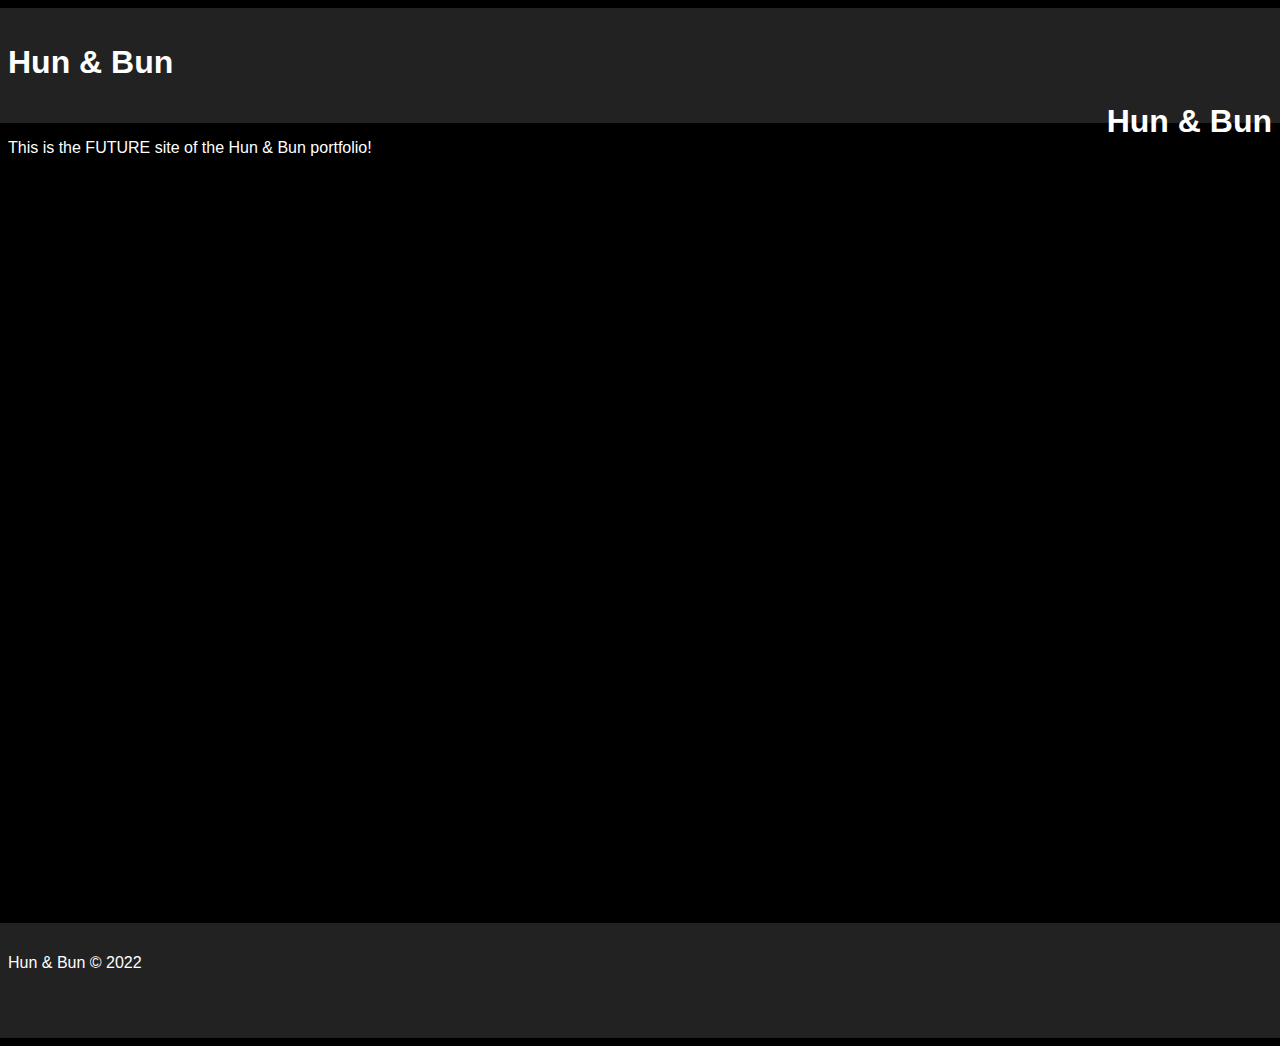
==== index.html @ a484fb5f "Added StyleSheet" ====
<!DOCTYPE html>
<html lang="en">
  <head>
    <meta charset="UTF-8">
    <title>Hun & Bun | Home</title>
    <link rel="stylesheet" href="Stylesheet.css"/>
  </head>
  <body>
    <div class="wrapper" >
      
      <header class="header">
        <div id = title>
          <h1>Hun & Bun</h1>
        </div>
        <div id = test>
          <h1>Hun & Bun</h1>
        </div>
      </header>
      
      <main class="content">
        <div>
          <p>This is the FUTURE site of the Hun & Bun portfolio!</p>
        </div>
      </main>
      
      <footer class="footer">
        <div>
          <p>Hun & Bun © 2022</p>
        </div>
      </footer>
    </div>
  </body>
</html>
---- Stylesheet.css ----
﻿html {
    @import url('https://fonts.googleapis.com/css2?family=Source+Sans+Pro&display=swap');
    font-family: 'Source Sans Pro', sans-serif;
}

.wrapper {
    display: grid;
    grid-template-columns: 1fr 1fr 1fr;
    grid-template-rows: 115px minmax(800px, 1fr) 115px;
}



body {
   
    background-color: black;
    color: white;
}


.header {
    grid-row: 1;
    grid-column: 1 / 4;
    background-color: #222222;
    margin-left: -15px;
    margin-right: -15px;
    padding: 15px;
    color: white;
}

#title {
    grid-row: 1;
    grid-column: 1; !important;
    text-align: left;
}
#test{
    grid-row: 1;
    grid-column: 4; !important;
    text-align: right;
}

.content {
    grid-row: 2;
    grid-column: 1 / 4;
}

.footer{
    grid-row: 3;
    grid-column: 1 / 4;
    background-color: #222222;
    margin-left: -15px;
    margin-right: -15px;
    padding: 15px;
    color: white;
}
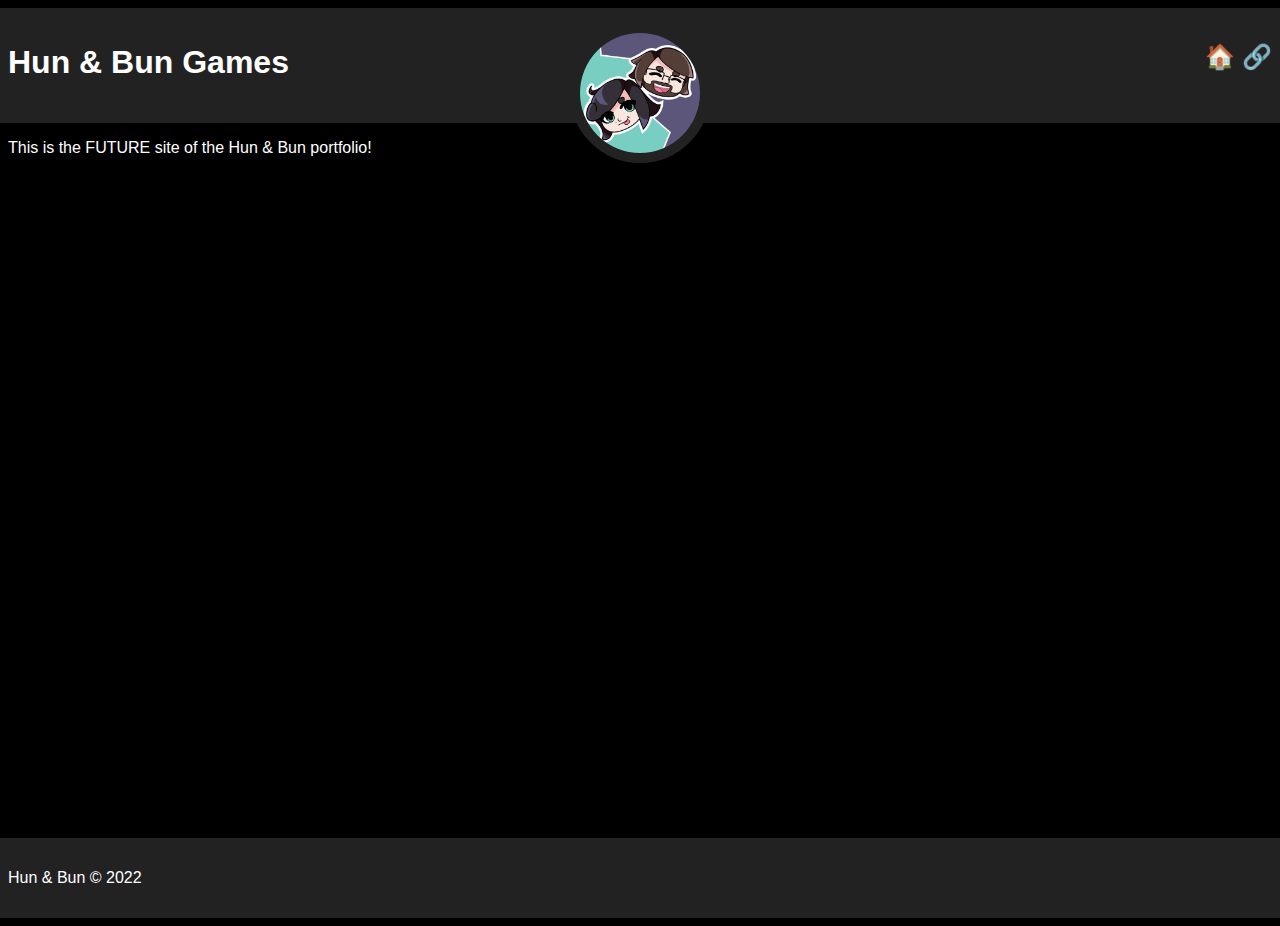
==== commit 206d6fbf: "Header changes" ====
--- a/index.html
+++ b/index.html
@@ -8,26 +8,24 @@
   <body>
     <div class="wrapper" >
       
-      <header class="header">
-        <div id = title>
-          <h1>Hun & Bun</h1>
-        </div>
-        <div id = test>
-          <h1>Hun & Bun</h1>
-        </div>
-      </header>
       
-      <main class="content">
-        <div>
+      <div id = leftHand class="headBanner">
+        <h1>Hun & Bun Games</h1>
+      </div>
+      <div id = middle class = headBanner>
+        <img id="logo" src="logo_400x400.jpg" alt="Logo">
+      </div>
+      <div id = rightHand class="headBanner">
+        <h2><a href="index.html">🏠</a> <a href="index.html">🔗</a></h2>
+      </div>
+      
+        <div class="content">
           <p>This is the FUTURE site of the Hun & Bun portfolio!</p>
         </div>
-      </main>
       
-      <footer class="footer">
-        <div>
+        <div class="footer">
           <p>Hun & Bun © 2022</p>
         </div>
-      </footer>
     </div>
   </body>
 </html> --- a/Stylesheet.css
+++ b/Stylesheet.css
@@ -6,7 +6,8 @@
 .wrapper {
     display: grid;
     grid-template-columns: 1fr 1fr 1fr;
-    grid-template-rows: 115px minmax(800px, 1fr) 115px;
+    grid-template-rows: 115px minmax(600px, 1fr) 115px;
+    
 }
 
 
@@ -17,35 +18,54 @@
     color: white;
 }
 
+a:link { text-decoration: none }
+a:visited { text-decoration: none }
+a:hover { text-decoration: none }
+a:active { text-decoration: none }
 
-.header {
+/* Header stuff */
+.headBanner {
     grid-row: 1;
-    grid-column: 1 / 4;
     background-color: #222222;
     margin-left: -15px;
     margin-right: -15px;
     padding: 15px;
-    color: white;
 }
 
-#title {
-    grid-row: 1;
-    grid-column: 1; !important;
-    text-align: left;
+#leftHand {
+    grid-column: 1;
 }
-#test{
-    grid-row: 1;
-    grid-column: 4; !important;
+#middle{
+    grid-column: 2;
+}
+#logo{
+    display: block;
+    margin: auto;
+    width: 50%;
+    max-height: 120px;
+    max-width: 120px;
+    border-style: solid;
+    border-width: 10px;
+    border-color: #222222;
+    border-radius: 50%;
+    justify-content: center;
+}
+#rightHand{
+    grid-column: 3;
     text-align: right;
+    
 }
 
+
+/* Body stuff */
 .content {
-    grid-row: 2;
+    grid-row: 2 / 3;
     grid-column: 1 / 4;
 }
 
+/* Footer stuff */
 .footer{
-    grid-row: 3;
+    grid-row: 4;
     grid-column: 1 / 4;
     background-color: #222222;
     margin-left: -15px;
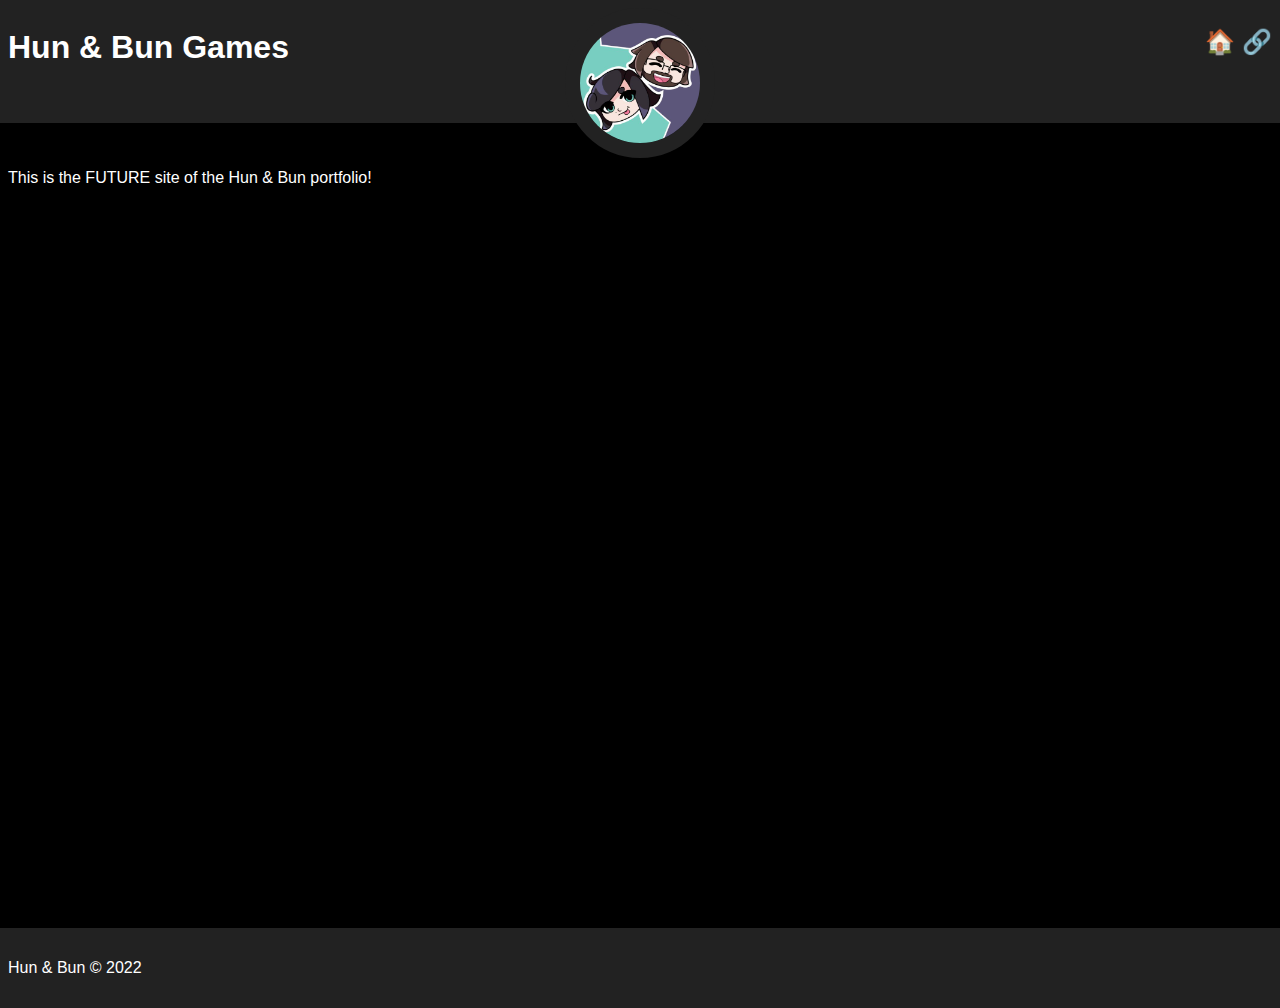
==== commit 0d2a42a1: "Adjustments" ====
--- a/index.html
+++ b/index.html
@@ -2,6 +2,7 @@
 <html lang="en">
   <head>
     <meta charset="UTF-8">
+    <meta name="viewport" content="width=device-width, initial-scale=1.0">
     <title>Hun & Bun | Home</title>
     <link rel="stylesheet" href="Stylesheet.css"/>
   </head>
--- a/Stylesheet.css
+++ b/Stylesheet.css
@@ -7,10 +7,8 @@
     display: grid;
     grid-template-columns: 1fr 1fr 1fr;
     grid-template-rows: 115px minmax(600px, 1fr) 115px;
-    
+    grid-row-gap: 30px    
 }
-
-
 
 body {
    
@@ -27,6 +25,7 @@
 .headBanner {
     grid-row: 1;
     background-color: #222222;
+    margin-top: -15px;
     margin-left: -15px;
     margin-right: -15px;
     padding: 15px;
@@ -45,7 +44,7 @@
     max-height: 120px;
     max-width: 120px;
     border-style: solid;
-    border-width: 10px;
+    border-width: 15px;
     border-color: #222222;
     border-radius: 50%;
     justify-content: center;
@@ -70,6 +69,7 @@
     background-color: #222222;
     margin-left: -15px;
     margin-right: -15px;
+    margin-bottom: -15px;
     padding: 15px;
     color: white;
 }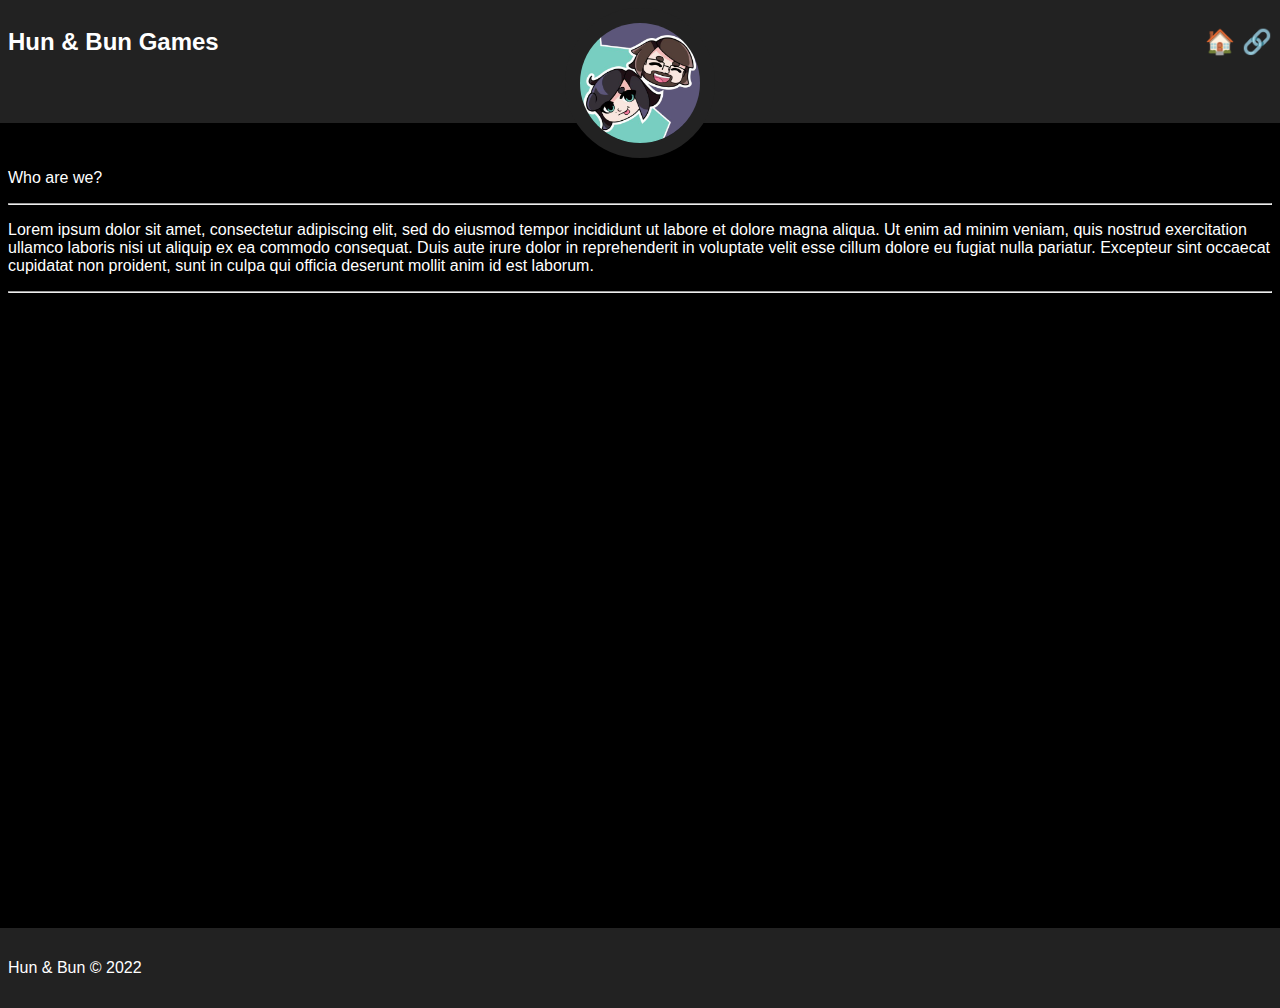
==== commit c20b452e: "More index changes" ====
--- a/index.html
+++ b/index.html
@@ -11,7 +11,7 @@
       
       
       <div id = leftHand class="headBanner">
-        <h1>Hun & Bun Games</h1>
+        <h2>Hun & Bun Games</h2>
       </div>
       <div id = middle class = headBanner>
         <img id="logo" src="logo_400x400.jpg" alt="Logo">
@@ -21,7 +21,12 @@
       </div>
       
         <div class="content">
-          <p>This is the FUTURE site of the Hun & Bun portfolio!</p>
+          <article>
+            <p>Who are we?</p>
+            <hr/>
+            <p>Lorem ipsum dolor sit amet, consectetur adipiscing elit, sed do eiusmod tempor incididunt ut labore et dolore magna aliqua. Ut enim ad minim veniam, quis nostrud exercitation ullamco laboris nisi ut aliquip ex ea commodo consequat. Duis aute irure dolor in reprehenderit in voluptate velit esse cillum dolore eu fugiat nulla pariatur. Excepteur sint occaecat cupidatat non proident, sunt in culpa qui officia deserunt mollit anim id est laborum.</p>
+            <hr/>
+          </article>
         </div>
       
         <div class="footer">
--- a/Stylesheet.css
+++ b/Stylesheet.css
@@ -5,10 +5,11 @@
 
 .wrapper {
     display: grid;
-    grid-template-columns: 1fr 1fr 1fr;
+    grid-template-columns: 1fr 1.5fr 1fr;
     grid-template-rows: 115px minmax(600px, 1fr) 115px;
     grid-row-gap: 30px    
 }
+
 
 body {
    
@@ -52,7 +53,6 @@
 #rightHand{
     grid-column: 3;
     text-align: right;
-    
 }
 
 
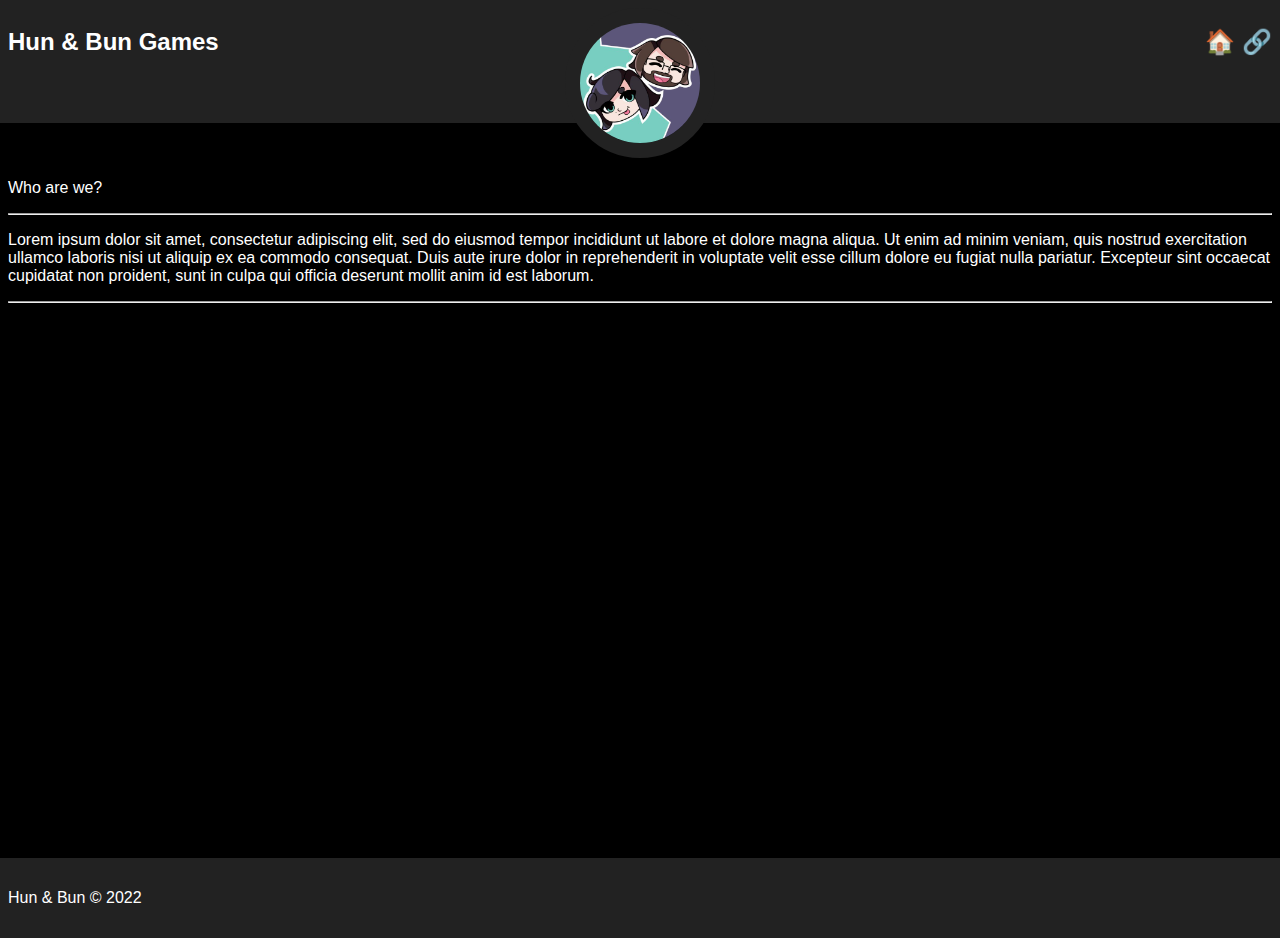
==== commit a708d003: "More changed" ====
--- a/index.html
+++ b/index.html
@@ -9,29 +9,31 @@
   <body>
     <div class="wrapper" >
       
+      <header>
+        <div id = leftHand class="headerComponent">
+          <h2>Hun & Bun Games</h2>
+        </div>
+        <div id = middle class = headerComponent>
+          <img id="logo" src="logo_400x400.jpg" alt="Logo">
+        </div>
+        <div id = rightHand class="headerComponent">
+          <h2><a href="index.html">🏠</a> <a href="index.html">🔗</a></h2>
+        </div>
+      </header>
       
-      <div id = leftHand class="headBanner">
-        <h2>Hun & Bun Games</h2>
-      </div>
-      <div id = middle class = headBanner>
-        <img id="logo" src="logo_400x400.jpg" alt="Logo">
-      </div>
-      <div id = rightHand class="headBanner">
-        <h2><a href="index.html">🏠</a> <a href="index.html">🔗</a></h2>
-      </div>
-      
-        <div class="content">
+        <main class="content">
           <article>
             <p>Who are we?</p>
             <hr/>
             <p>Lorem ipsum dolor sit amet, consectetur adipiscing elit, sed do eiusmod tempor incididunt ut labore et dolore magna aliqua. Ut enim ad minim veniam, quis nostrud exercitation ullamco laboris nisi ut aliquip ex ea commodo consequat. Duis aute irure dolor in reprehenderit in voluptate velit esse cillum dolore eu fugiat nulla pariatur. Excepteur sint occaecat cupidatat non proident, sunt in culpa qui officia deserunt mollit anim id est laborum.</p>
             <hr/>
           </article>
-        </div>
+        </main>
       
-        <div class="footer">
+        <footer class="footer">
           <p>Hun & Bun © 2022</p>
-        </div>
-    </div>
+        </footer>
+      
+      </div>
   </body>
 </html> --- a/Stylesheet.css
+++ b/Stylesheet.css
@@ -5,9 +5,9 @@
 
 .wrapper {
     display: grid;
-    grid-template-columns: 1fr 1.5fr 1fr;
-    grid-template-rows: 115px minmax(600px, 1fr) 115px;
-    grid-row-gap: 30px    
+    grid-template-columns: 1fr;
+    grid-template-rows: 115px minmax(500px, 1fr) 115px;
+    grid-row-gap: 40px    
 }
 
 
@@ -17,19 +17,28 @@
     color: white;
 }
 
+/* Gets rid of old-fashioned underlining on links */
 a:link { text-decoration: none }
 a:visited { text-decoration: none }
 a:hover { text-decoration: none }
 a:active { text-decoration: none }
 
 /* Header stuff */
-.headBanner {
-    grid-row: 1;
+
+header {
+    display: grid;
+    grid-template-columns: 1fr 1.5fr 1fr;
+    grid-template-rows: 1fr;
+    grid-row-gap: 30px;
     background-color: #222222;
     margin-top: -15px;
     margin-left: -15px;
     margin-right: -15px;
     padding: 15px;
+}
+
+.headerComponent {
+    grid-row: 1;
 }
 
 #leftHand {
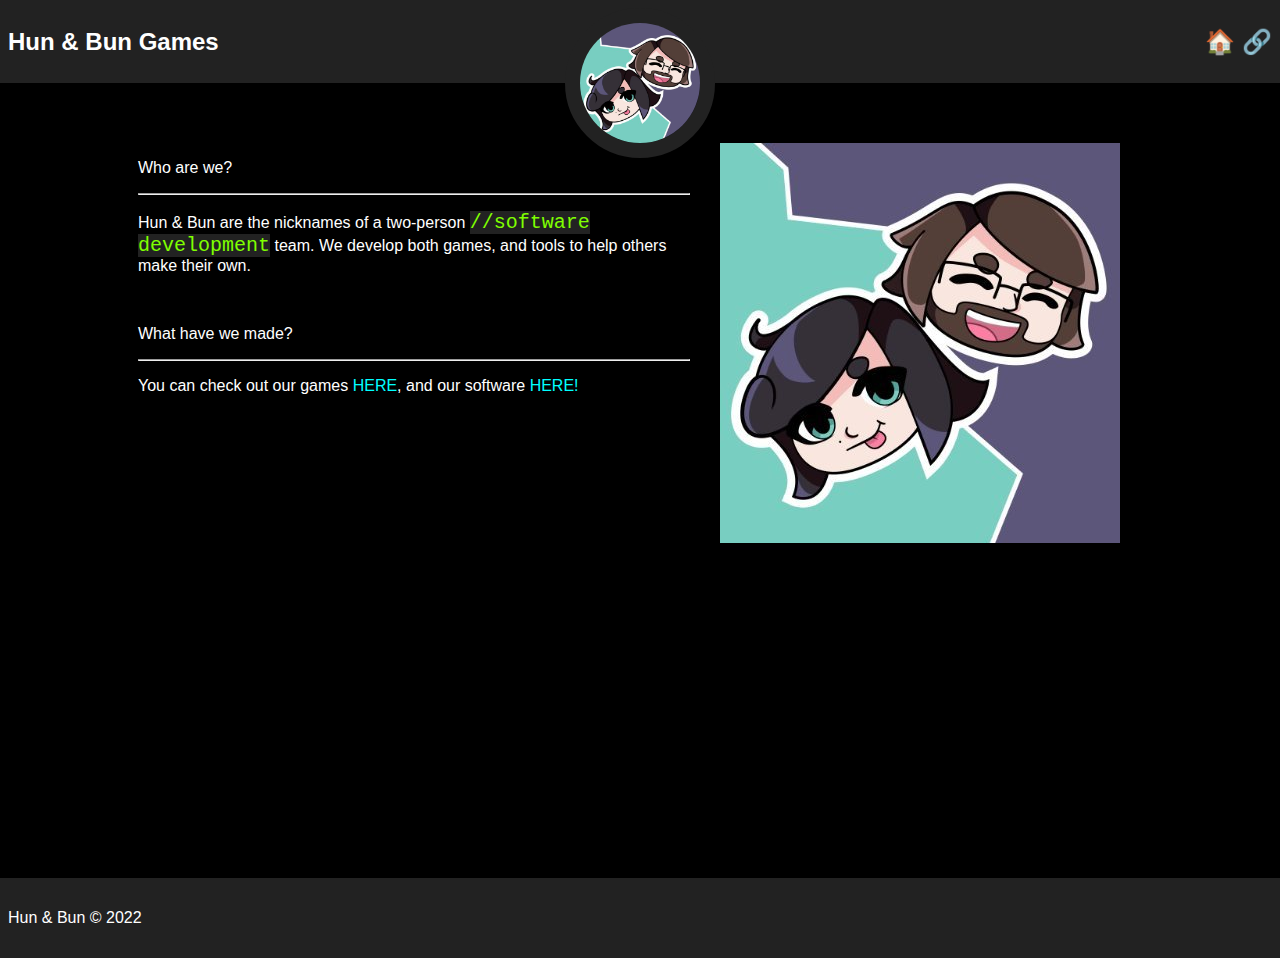
==== commit e3744a94: "Added content" ====
--- a/index.html
+++ b/index.html
@@ -25,9 +25,15 @@
           <article>
             <p>Who are we?</p>
             <hr/>
-            <p>Lorem ipsum dolor sit amet, consectetur adipiscing elit, sed do eiusmod tempor incididunt ut labore et dolore magna aliqua. Ut enim ad minim veniam, quis nostrud exercitation ullamco laboris nisi ut aliquip ex ea commodo consequat. Duis aute irure dolor in reprehenderit in voluptate velit esse cillum dolore eu fugiat nulla pariatur. Excepteur sint occaecat cupidatat non proident, sunt in culpa qui officia deserunt mollit anim id est laborum.</p>
+            <p>Hun & Bun are the nicknames of a two-person <span class="Emphasis">//software development</span> team. We develop both games, and tools to help others make their own.</p>
+            <br/>
+            <p>What have we made?</p>
             <hr/>
+            <p>You can check out our games <a href="https://hun-bun.itch.io/">HERE</a>, and our software <a href="https://github.com/hunandbun">HERE!</a></p>
           </article>
+          <div class="pic">
+            <img src="logo_400x400.jpg" alt="Icon to go beside the paragraph">
+          </div>
         </main>
       
         <footer class="footer">
--- a/Stylesheet.css
+++ b/Stylesheet.css
@@ -1,84 +1,127 @@
 ﻿html {
     @import url('https://fonts.googleapis.com/css2?family=Source+Sans+Pro&display=swap');
     font-family: 'Source Sans Pro', sans-serif;
+    background-color: black;
+    color: white;
+    overflow-x: hidden;
 }
 
+
+/* Full page grid wrapper */
 .wrapper {
     display: grid;
     grid-template-columns: 1fr;
-    grid-template-rows: 115px minmax(500px, 1fr) 115px;
-    grid-row-gap: 40px    
+    grid-template-rows: 75px minmax(500px, 1fr) 115px;
+    grid-row-gap: 60px    
 }
 
+    /* Gets rid of old-fashioned underlining on links */
+    a:link { 
+        text-decoration: none;
+        color: aqua;
+    }
+    a:visited { 
+        text-decoration: none;
+        color: aqua;
+    }
+    a:hover { 
+        text-decoration: none;
+        color: aqua;
+    }
+    a:active { 
+        text-decoration: none;
+        color: aqua;
+    }
+    
+    /* Header stuff */
+    
+    header {
+        /* Header-scoped wrapper */
+        display: grid;
+        grid-template-columns: 1fr 1.5fr 1fr;
+        grid-template-rows: 1fr;
+        grid-row-gap: 30px;
+        
+        /* stylization */
+        background-color: #222222;
+        margin-top: -15px;
+        margin-left: -15px;
+        margin-right: -15px;
+        padding: 15px 15px 15px 15px;
+    }
+    
+        .headerComponent {
+            grid-row: 1;
+        }
+        
+        #leftHand {
+            grid-column: 1;
+            text-align: left;
+        }
+        #middle{
+            grid-column: 2;
+        }
+        #logo{
+            display: block;
+            margin: auto;
+            width: 50%;
+            max-height: 120px;
+            max-width: 120px;
+            border-style: solid;
+            border-width: 15px;
+            border-color: #222222;
+            border-radius: 50%;
+            justify-content: center;
+        }
+        #rightHand{
+            grid-column: 3;
+            text-align: right;
+        }
+    
+    
+    /* Main stuff */
+    
+    .content {
+        grid-row: 2 / 3;
+        grid-column: 1 / 4;
+    } 
 
-body {
-   
-    background-color: black;
-    color: white;
-}
+    main {
+        display: grid;
+        grid-template-columns:100px 1fr 1fr;
+        grid-template-rows: 1fr;
+        grid-column-gap: 30px;
+    }
+    
+    .pic{
+        width: 50%;
+    }
+    
+    article {
+        grid-column: 2;
+    }
+    
 
-/* Gets rid of old-fashioned underlining on links */
-a:link { text-decoration: none }
-a:visited { text-decoration: none }
-a:hover { text-decoration: none }
-a:active { text-decoration: none }
-
-/* Header stuff */
-
-header {
-    display: grid;
-    grid-template-columns: 1fr 1.5fr 1fr;
-    grid-template-rows: 1fr;
-    grid-row-gap: 30px;
-    background-color: #222222;
-    margin-top: -15px;
-    margin-left: -15px;
-    margin-right: -15px;
-    padding: 15px;
-}
-
-.headerComponent {
-    grid-row: 1;
-}
-
-#leftHand {
-    grid-column: 1;
-}
-#middle{
-    grid-column: 2;
-}
-#logo{
-    display: block;
-    margin: auto;
-    width: 50%;
-    max-height: 120px;
-    max-width: 120px;
-    border-style: solid;
-    border-width: 15px;
-    border-color: #222222;
-    border-radius: 50%;
-    justify-content: center;
-}
-#rightHand{
-    grid-column: 3;
-    text-align: right;
-}
-
-
-/* Body stuff */
-.content {
-    grid-row: 2 / 3;
-    grid-column: 1 / 4;
-}
-
-/* Footer stuff */
-.footer{
-    grid-row: 4;
-    grid-column: 1 / 4;
-    background-color: #222222;
-    margin-left: -15px;
-    margin-right: -15px;
-    margin-bottom: -15px;
-    padding: 15px;
-    color: white;
-}+    /* Format stuff */
+    
+    .Emphasis {
+        background-color: #222222;
+        font-family: monospace;
+        font-size: x-large;
+        color: chartreuse;
+    }
+    
+    /* Footer stuff */
+    
+    footer{
+    }
+    .footer{
+        grid-row: 4;
+        grid-column: 1 / 4;
+        background-color: #222222;
+        margin-left: -15px;
+        margin-right: -15px;
+        margin-bottom: -15px;
+        padding: 15px;
+        color: white;
+    }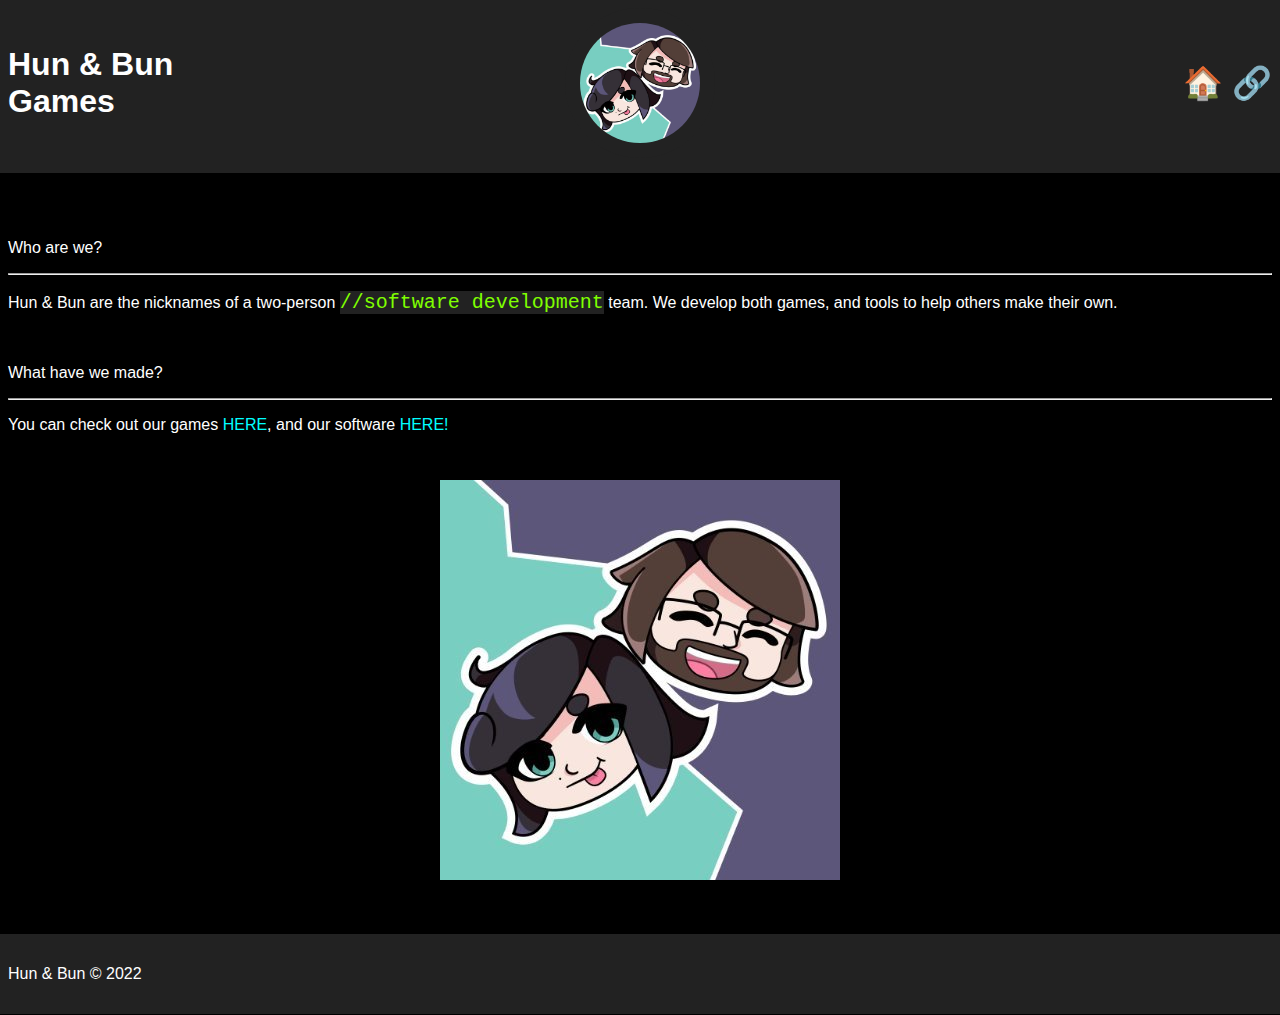
==== commit c38b5bee: "Major architectural update" ====
--- a/index.html
+++ b/index.html
@@ -6,40 +6,38 @@
     <title>Hun & Bun | Home</title>
     <link rel="stylesheet" href="Stylesheet.css"/>
   </head>
-  <body>
-    <div class="wrapper" >
+  <body class="wrapper">
       
       <header>
         <div id = leftHand class="headerComponent">
-          <h2>Hun & Bun Games</h2>
+          <h1>Hun & Bun Games</h1>
         </div>
         <div id = middle class = headerComponent>
           <img id="logo" src="logo_400x400.jpg" alt="Logo">
         </div>
         <div id = rightHand class="headerComponent">
-          <h2><a href="index.html">🏠</a> <a href="index.html">🔗</a></h2>
+          <h1><a href="index.html">🏠</a> <a href="index.html">🔗</a></h1>
         </div>
       </header>
       
-        <main class="content">
-          <article>
-            <p>Who are we?</p>
-            <hr/>
-            <p>Hun & Bun are the nicknames of a two-person <span class="Emphasis">//software development</span> team. We develop both games, and tools to help others make their own.</p>
-            <br/>
-            <p>What have we made?</p>
-            <hr/>
-            <p>You can check out our games <a href="https://hun-bun.itch.io/">HERE</a>, and our software <a href="https://github.com/hunandbun">HERE!</a></p>
-          </article>
-          <div class="pic">
-            <img src="logo_400x400.jpg" alt="Icon to go beside the paragraph">
-          </div>
-        </main>
+      <main class="content">
+        <article>
+          <p>Who are we?</p>
+          <hr/>
+          <p>Hun & Bun are the nicknames of a two-person <span class="Emphasis">//software development</span> team. We develop both games, and tools to help others make their own.</p>
+          <br/>
+          <p>What have we made?</p>
+          <hr/>
+          <p>You can check out our games <a href="https://hun-bun.itch.io/">HERE</a>, and our software <a href="https://github.com/hunandbun">HERE!</a></p>
+        </article>
+        <div class="pic">
+          <img src="logo_400x400.jpg" alt="Icon to go beside the paragraph">
+        </div>
+      </main>
       
-        <footer class="footer">
-          <p>Hun & Bun © 2022</p>
-        </footer>
-      
-      </div>
+      <footer class="footer">
+        <p>Hun & Bun © 2022</p>
+      </footer>
+
   </body>
 </html> --- a/Stylesheet.css
+++ b/Stylesheet.css
@@ -6,13 +6,17 @@
     overflow-x: hidden;
 }
 
+html, body{
+    height: 100%;
+}
+
 
 /* Full page grid wrapper */
 .wrapper {
-    display: grid;
-    grid-template-columns: 1fr;
-    grid-template-rows: 75px minmax(500px, 1fr) 115px;
-    grid-row-gap: 60px    
+    display: flex;
+    flex-wrap: nowrap;
+    flex-direction: column;
+    row-gap: 50px;
 }
 
     /* Gets rid of old-fashioned underlining on links */
@@ -37,10 +41,11 @@
     
     header {
         /* Header-scoped wrapper */
-        display: grid;
-        grid-template-columns: 1fr 1.5fr 1fr;
-        grid-template-rows: 1fr;
-        grid-row-gap: 30px;
+        display: flex;
+        flex-direction: row;
+        flex: initial initial;
+        justify-content: space-between;
+        align-items: center;
         
         /* stylization */
         background-color: #222222;
@@ -49,17 +54,14 @@
         margin-right: -15px;
         padding: 15px 15px 15px 15px;
     }
-    
-        .headerComponent {
-            grid-row: 1;
-        }
         
         #leftHand {
-            grid-column: 1;
+            flex: 1;
+            margin-right: auto;
             text-align: left;
         }
         #middle{
-            grid-column: 2;
+            flex-grow: 2;
         }
         #logo{
             display: block;
@@ -74,7 +76,8 @@
             justify-content: center;
         }
         #rightHand{
-            grid-column: 3;
+            flex: 1;
+            margin-left: auto;
             text-align: right;
         }
     
@@ -82,23 +85,24 @@
     /* Main stuff */
     
     .content {
-        grid-row: 2 / 3;
-        grid-column: 1 / 4;
+        flex: 1 0 auto;
     } 
 
     main {
-        display: grid;
-        grid-template-columns:100px 1fr 1fr;
-        grid-template-rows: 1fr;
-        grid-column-gap: 30px;
+        display: flex;
+        flex-flow: row wrap;
+        justify-content: space-around;
+        align-items: stretch;
+        column-gap: 30px;
+        row-gap: 30px;
     }
     
     .pic{
-        width: 50%;
+        flex-shrink: 2;
     }
     
     article {
-        grid-column: 2;
+        flex-grow: 1;
     }
     
 
@@ -116,8 +120,7 @@
     footer{
     }
     .footer{
-        grid-row: 4;
-        grid-column: 1 / 4;
+        flex-shrink: 0;
         background-color: #222222;
         margin-left: -15px;
         margin-right: -15px;
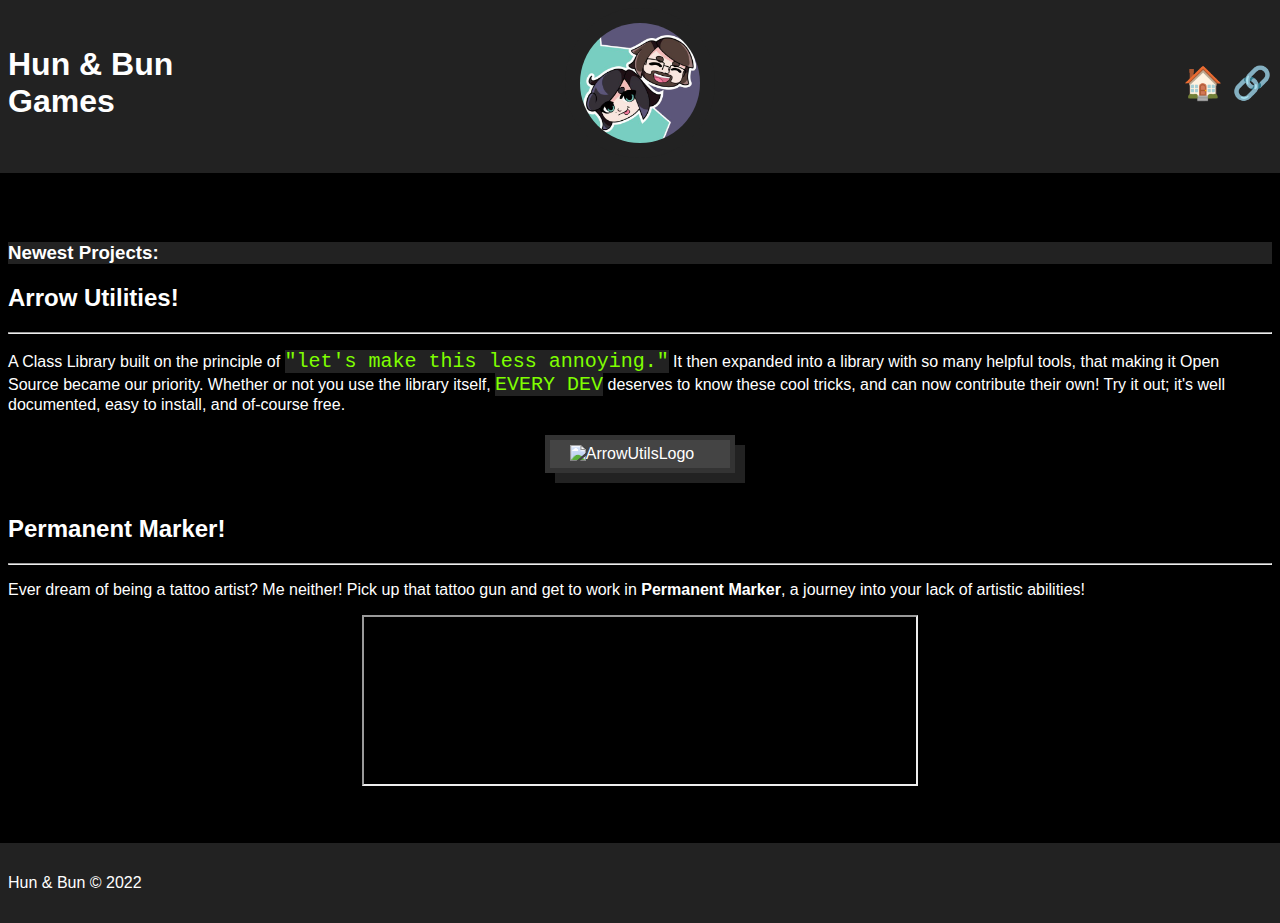
==== commit 3b441804: "Added links page and more" ====
--- a/index.html
+++ b/index.html
@@ -16,23 +16,29 @@
           <img id="logo" src="logo_400x400.jpg" alt="Logo">
         </div>
         <div id = rightHand class="headerComponent">
-          <h1><a href="index.html">🏠</a> <a href="index.html">🔗</a></h1>
+          <h1><a href="index.html">🏠</a> <a href="links.html">🔗</a></h1>
         </div>
       </header>
       
       <main class="content">
         <article>
-          <p>Who are we?</p>
-          <hr/>
-          <p>Hun & Bun are the nicknames of a two-person <span class="Emphasis">//software development</span> team. We develop both games, and tools to help others make their own.</p>
-          <br/>
-          <p>What have we made?</p>
-          <hr/>
-          <p>You can check out our games <a href="https://hun-bun.itch.io/">HERE</a>, and our software <a href="https://github.com/hunandbun">HERE!</a></p>
+          <h3>Newest Projects: </h3>
+          
+          
+          <h2>Arrow Utilities!</h2> <hr/>
+          <p>A Class Library built on the principle of <span class="emphasis">"let's make this less annoying."</span> It then expanded into a library with so many helpful tools, that making it Open Source became our priority. Whether or not you use the library itself, <span class="emphasis">EVERY DEV</span> deserves to know these cool tricks, and can now contribute their own! Try it out; it's well documented, easy to install, and of-course free.</p>
+          <div class="verticalList">
+            <a href="https://github.com/hunandbun/ArrowUtilities" class="linkBox"><img src="https://user-images.githubusercontent.com/26573464/175208419-2e73cbe8-0b4b-4887-8505-e5ed9e9145fc.png" class="icon" alt="ArrowUtilsLogo"></a>
+          </div>
         </article>
-        <div class="pic">
-          <img src="logo_400x400.jpg" alt="Icon to go beside the paragraph">
-        </div>
+
+        <article>
+          <h2>Permanent Marker!</h2> <hr/>
+          <p>Ever dream of being a tattoo artist? Me neither! Pick up that tattoo gun and get to work in <b>Permanent Marker</b>, a journey into your lack of artistic abilities!</p>
+          <div class="verticalList">
+          <iframe src="https://itch.io/embed/1542543?linkback=true&amp;dark=true" width="552" height="167"><a href="https://hun-bun.itch.io/permanent-marker">Permanent Marker by Hun &amp; Bun</a></iframe>
+          </div>
+        </article>
       </main>
       
       <footer class="footer">
--- a/Stylesheet.css
+++ b/Stylesheet.css
@@ -22,7 +22,7 @@
     /* Gets rid of old-fashioned underlining on links */
     a:link { 
         text-decoration: none;
-        color: aqua;
+        color: white;
     }
     a:visited { 
         text-decoration: none;
@@ -30,11 +30,12 @@
     }
     a:hover { 
         text-decoration: none;
-        color: aqua;
+        color: white;
+        background-color: #666666;
     }
     a:active { 
         text-decoration: none;
-        color: aqua;
+        color: white;
     }
     
     /* Header stuff */
@@ -83,7 +84,10 @@
     
     
     /* Main stuff */
-    
+    h3 {
+        background-color: #222222;
+    }    
+
     .content {
         flex: 1 0 auto;
     } 
@@ -94,21 +98,57 @@
         justify-content: space-around;
         align-items: stretch;
         column-gap: 30px;
-        row-gap: 30px;
+        row-gap: 10px;
     }
     
     .pic{
         flex-shrink: 2;
+        max-height: 200px;
     }
     
     article {
         flex-grow: 1;
     }
     
+    .verticalListStretcher {
+        align-items: stretch;
+        display: flex;
+        flex-flow: column;
+        row-gap: 20px;
+    }
+    
+    .verticalList {
+        display: flex;
+        flex-flow: column;
+        justify-content: space-around;
+        justify-items: center;
+        align-items: center;
+    }
+    
+    .linkBoxLargeText {
+        font-size: xxx-large;
+    }
+    
+    .linkBox {
+        text-align: center;
+        margin: 5px 5px 5px 5px;
+        padding: 5px 20px 5px 20px;
+        background-color: #444444;
+        border: 5px solid #333333;
+        box-shadow: 10px 10px #222222;
+        justify-content: center;
+        align-content: center;
+    }
+    
+    .icon {
+        height: 40px;
+        padding: 0 16px 0 0;
+        margin: auto;
+    }
 
     /* Format stuff */
     
-    .Emphasis {
+    .emphasis {
         background-color: #222222;
         font-family: monospace;
         font-size: x-large;
